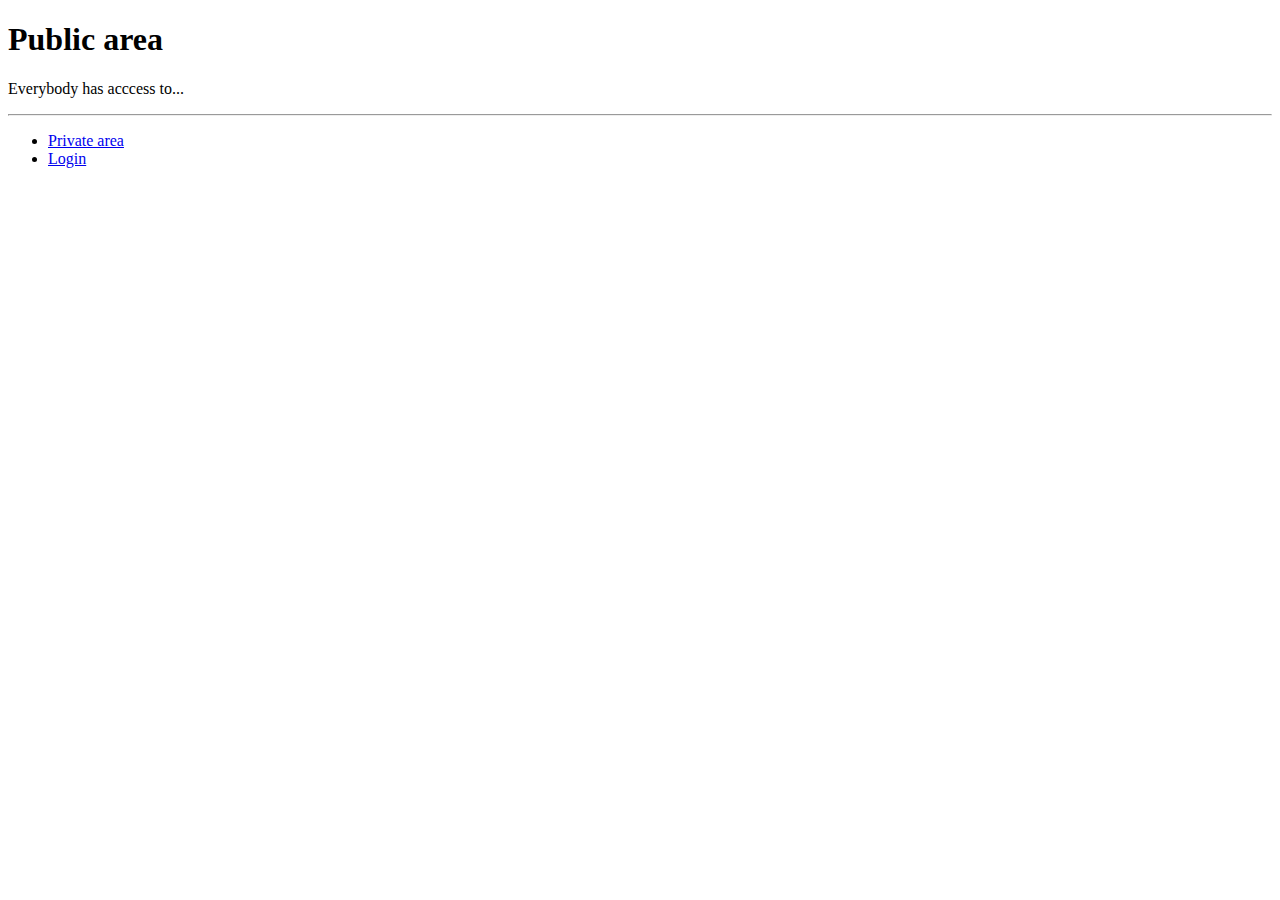
==== contrib/www/index.html @ 7d09cf95 "working" ====
<!doctype html>
<html lang="en">
    <head>
        <meta charset="UTF-8" />
        <title>Public area</title>
    </head>
    <body>
        <h1>Public area</h1>
        <p>Everybody has acccess to...</p>
        <hr />
        <ul>
            <li><a href="/private/">Private area</a></li>
            <li><a href="/auth/login">Login</a></li>
        </ul>
    </body>
</html>
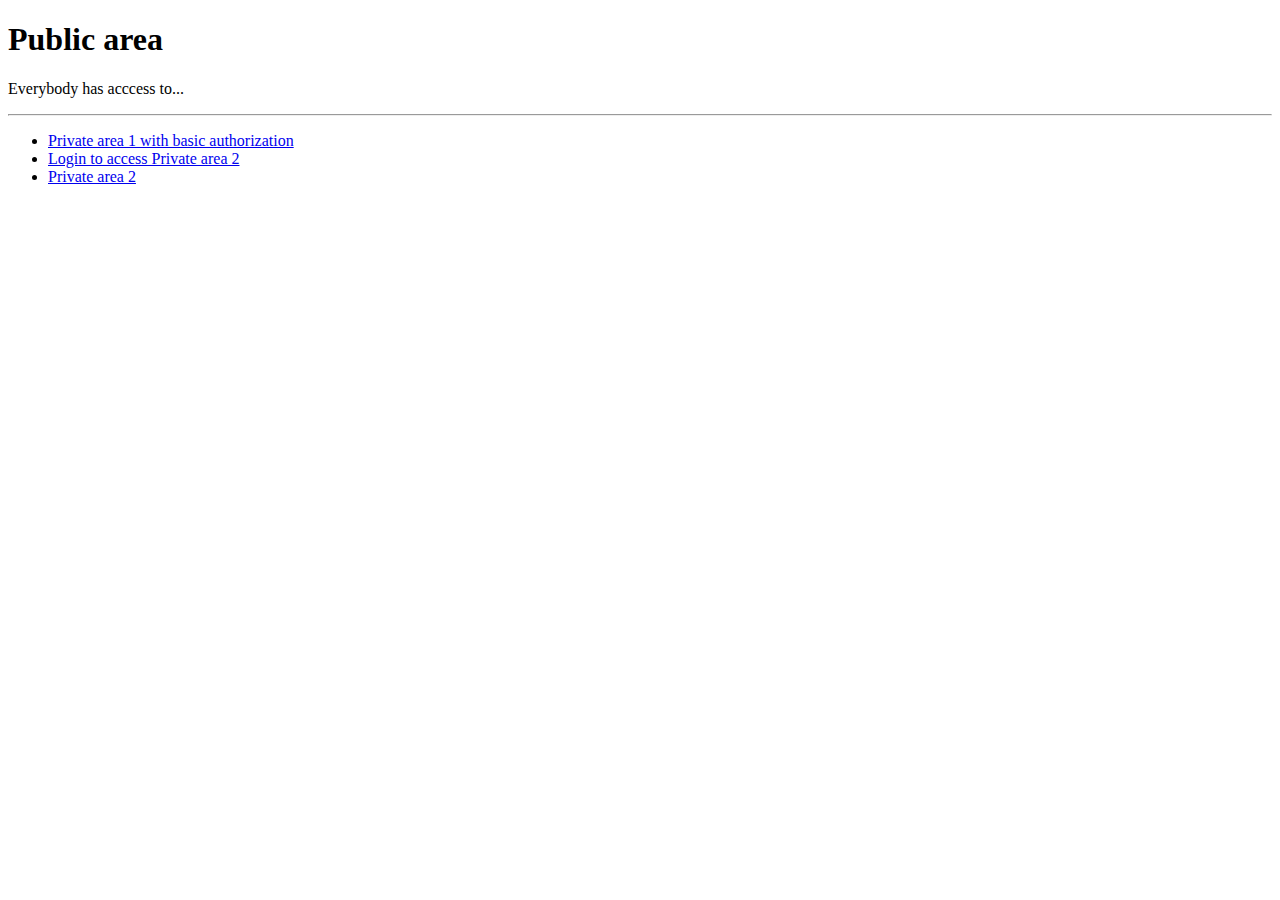
==== commit 7dd2420c: "working" ====
--- a/contrib/www/index.html
+++ b/contrib/www/index.html
@@ -9,8 +9,11 @@
         <p>Everybody has acccess to...</p>
         <hr />
         <ul>
-            <li><a href="/private/">Private area</a></li>
-            <li><a href="/auth/login">Login</a></li>
+            <li>
+                <a href="/basic/">Private area 1 with basic authorization</a>
+            </li>
+            <li><a href="/auth/login">Login to access Private area 2</a></li>
+            <li><a href="/private/">Private area 2</a></li>
         </ul>
     </body>
 </html>
